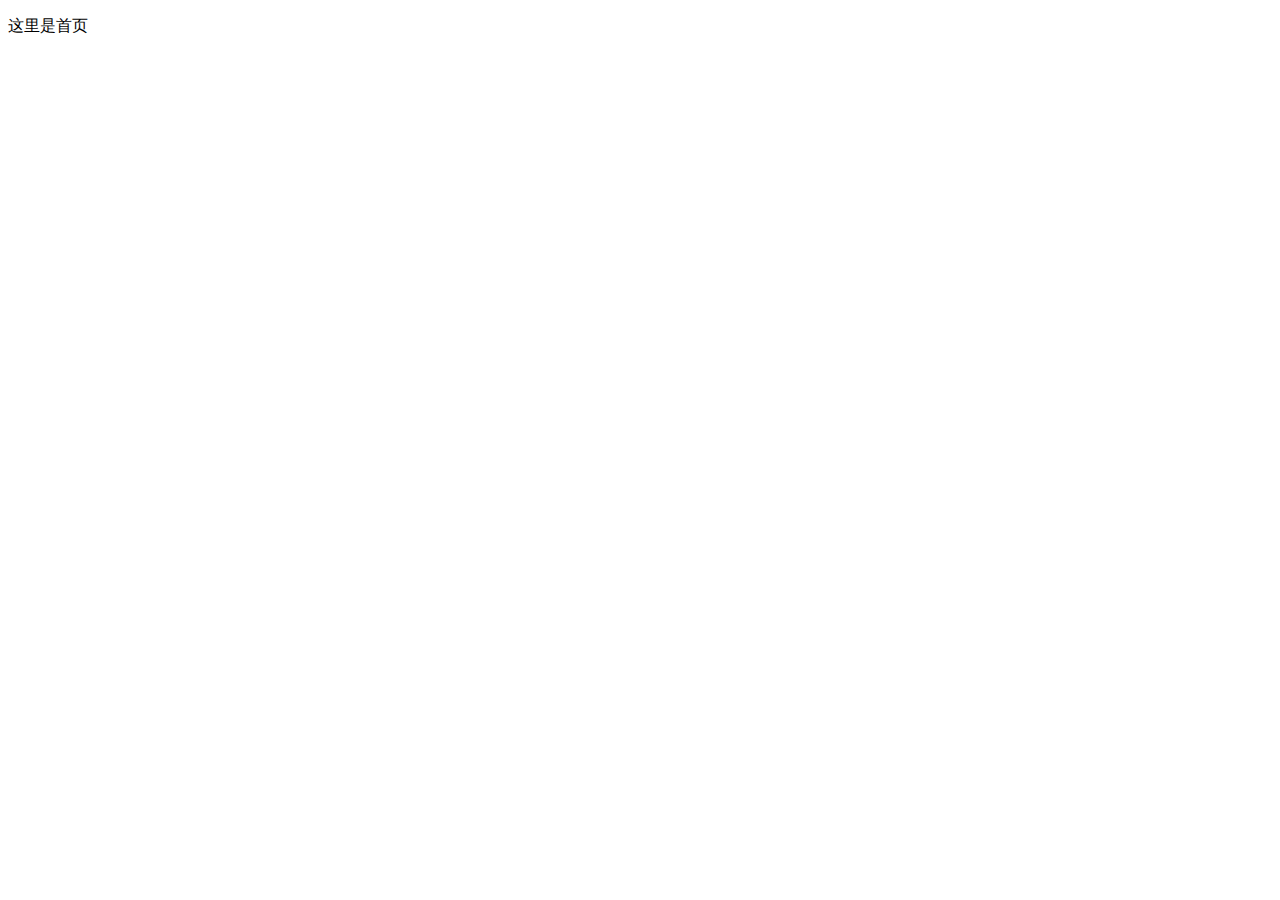
==== src/main/resources/templates/index.html @ f853385f "项目初始化" ====
<!DOCTYPE html>
<html lang="en" xmlns:th="http://www.thymeleaf.org">
<head>
    <meta charset="UTF-8">
    <title>Index Page</title>
</head>
<body>
    <p id="index">这里是首页</p>



    <!-- jquery-3.5.1.js -->
    <script th:src="@{/lib/jquery/jquery-3.5.1.js}"></script>
    <script>
        window.onload = function() {
            $('#index').text('jquery test');
        }
    </script>
</body>
</html>
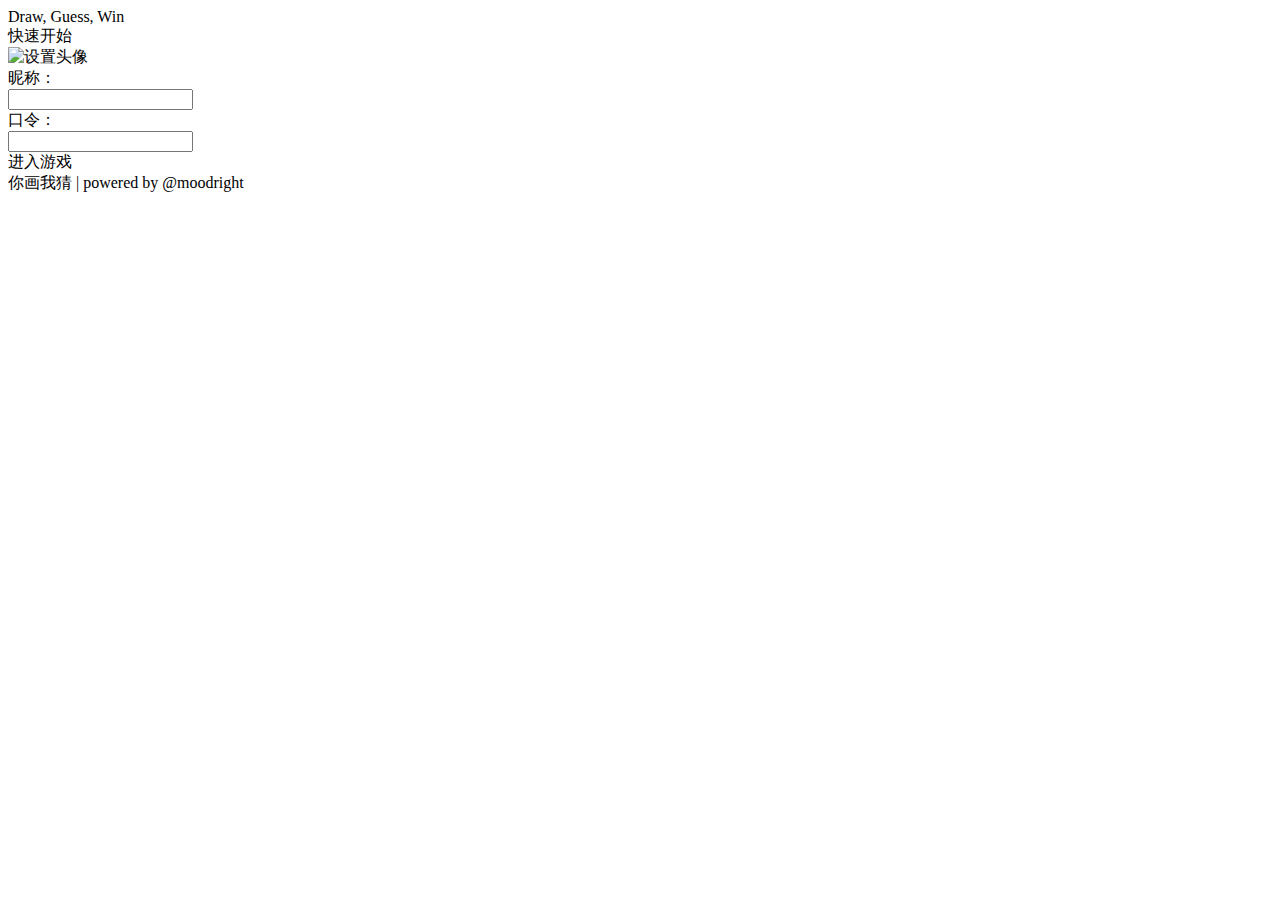
==== commit 3b8ce4dc: "设计游戏大厅的样式" ====
--- a/src/main/resources/templates/index.html
+++ b/src/main/resources/templates/index.html
@@ -2,19 +2,49 @@
 <html lang="en" xmlns:th="http://www.thymeleaf.org">
 <head>
     <meta charset="UTF-8">
-    <title>Index Page</title>
+    <title>首页</title>
+    <!-- index.css -->
+    <link rel="stylesheet" type="text/css" href="css/index.css">
+    <!-- jquery-3.5.1.js -->
+    <script src="/lib/jquery/jquery-3.5.1.js"></script>
+    <!-- index-base.js -->
+    <script src="/js/index/index-base.js"></script>
+    <!-- google font -->
+    <link href="https://fonts.font.im/css?family=Kirang+Haerang|Muli" rel="stylesheet">
 </head>
 <body>
-    <p id="index">这里是首页</p>
+    <div class="main">
+        <div class="header">
+            Draw, Guess, Win
+        </div>
+        <div class="center">
+            <div class="left-center">
+                <div class="title">快速开始</div>
+                <div class="input-section">
+                    <div class="input-avatar">
+                        <img class="avatar" th:src="@{/image/avatar.png}" title="设置头像" />
+                    </div>
+                    <div class="input-bar">
+                        <div class="input-title">昵称：</div>
+                        <input id="username" class="input-content" type="text">
+                    </div>
+                    <div class="input-bar">
+                        <div class="input-title">口令：</div>
+                        <input class="input-content" type="text">
+                    </div>
+                    <div class="confirm">
+                        <div class="confirm-button" onclick="toLobby()">进入游戏</div>
+                    </div>
 
+                </div>
+            </div>
+            <div class="right-center">
 
-
-    <!-- jquery-3.5.1.js -->
-    <script th:src="@{/lib/jquery/jquery-3.5.1.js}"></script>
-    <script>
-        window.onload = function() {
-            $('#index').text('jquery test');
-        }
-    </script>
+            </div>
+        </div>
+        <div class="footer">
+            你画我猜 | powered by @moodright
+        </div>
+    </div>
 </body>
 </html>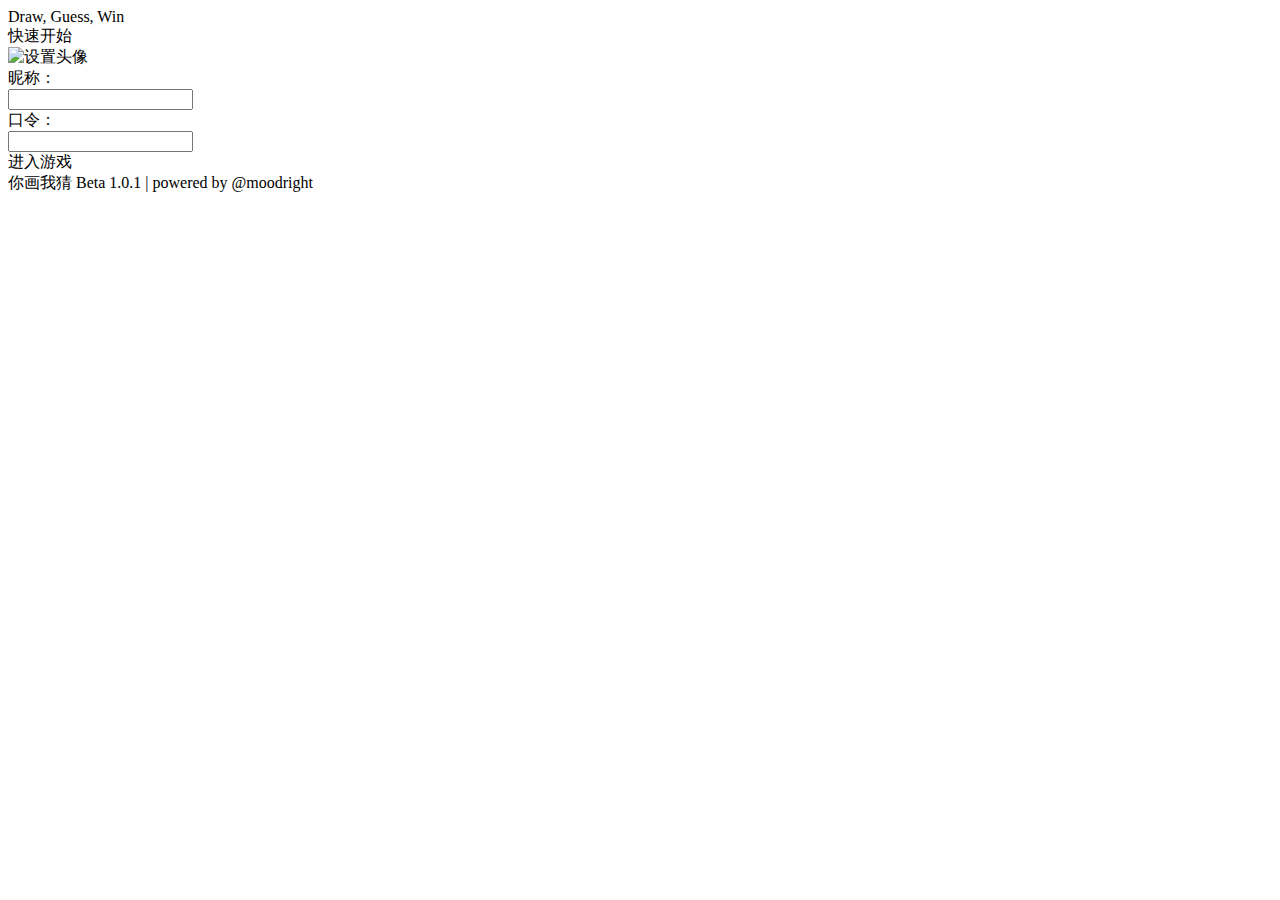
==== commit 473b88b7: "整理了项目" ====
--- a/src/main/resources/templates/index.html
+++ b/src/main/resources/templates/index.html
@@ -30,7 +30,7 @@
                     </div>
                     <div class="input-bar">
                         <div class="input-title">口令：</div>
-                        <input class="input-content" type="text">
+                        <input id="key" class="input-content" type="text">
                     </div>
                     <div class="confirm">
                         <div class="confirm-button" onclick="toLobby()">进入游戏</div>
@@ -43,7 +43,7 @@
             </div>
         </div>
         <div class="footer">
-            你画我猜 | powered by @moodright
+            你画我猜 Beta 1.0.1 | powered by @moodright
         </div>
     </div>
 </body>
